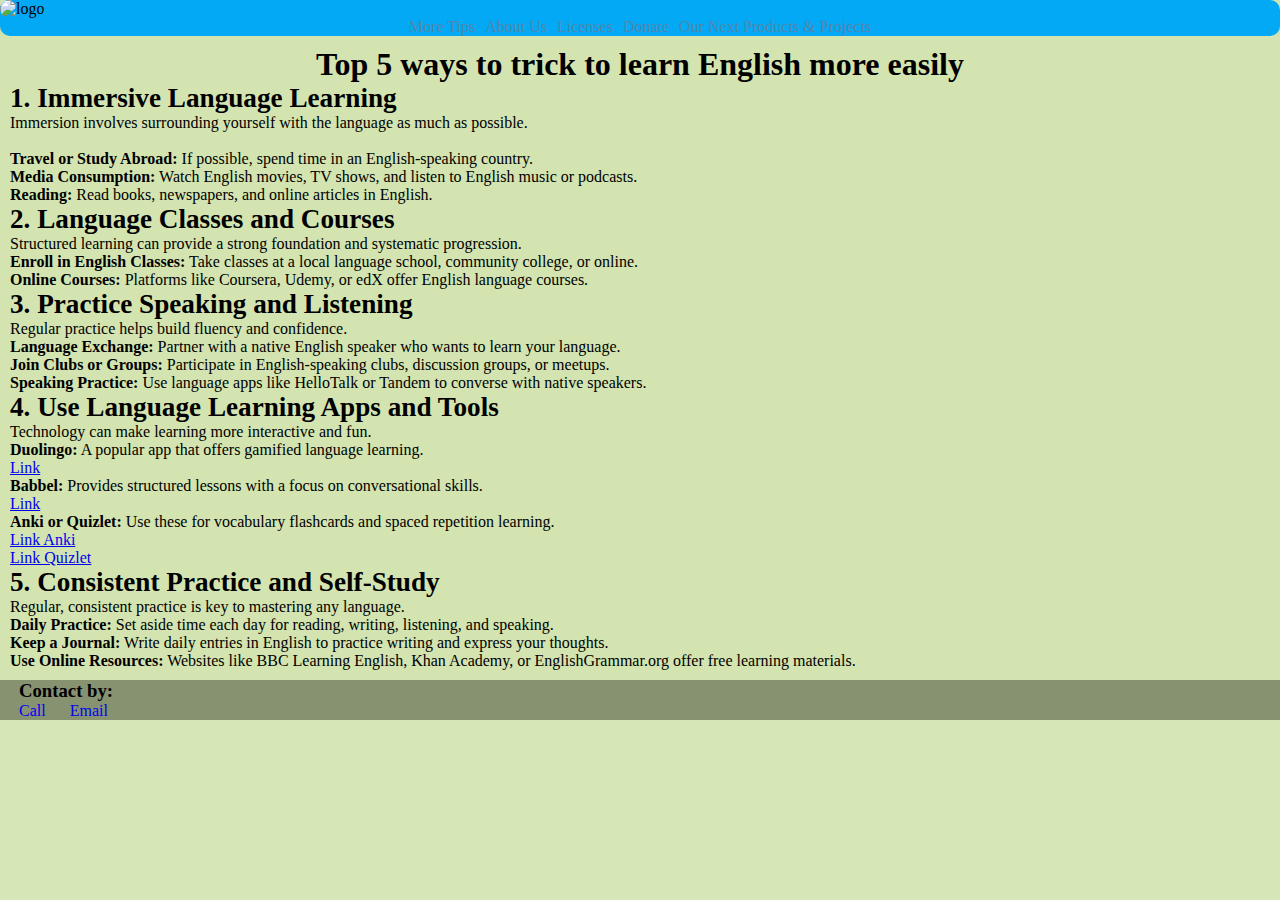
==== index.html @ e1155e1e "Second" ====
<!DOCTYPE html>
<html lang="en">
  <head>
    <meta charset="UTF-8" />
    <meta name="viewport" content="width=device-width, initial-scale=1.0" />
    <link rel="stylesheet" href="style.css" />
    <link rel="apple-touch-icon" sizes="180x180" href="Favicon/apple-touch-icon.png" />
    <link rel="icon" type="image/png" sizes="32x32" href="Favicon/favicon-32x32.png" />
    <link rel="icon" type="image/png" sizes="16x16" href="Favicon/favicon-16x16.png" />
    <link rel="manifest" href="Favicon/site.webmanifest" />
    <link rel="stylesheet" href="./script.js">
    <link rel="stylesheet" href="./query.css">
    <title>Brilliant Tips</title>
  </head>
  <body>
    <header class="header">
    <img class="logo" src="./Favicon/favicon-32x32.png" alt="logo">
  <nav class="nav">
            <span class="span span1"><a class="menu menu__1" href="./Tips/Math.html">More Tips</a></span>
            <span class="span span2"><a class="menu menu__2" href="">About Us</a></span>
            <span class="span span3"><a class="menu menu__3" href="">Licenses</a></span>
            <span class="span span4"><a class="menu menu__4" href="">Donate</a></span>
            <span class="span span5"><a class="menu menu__5" href="">Our Next Products & Projects</a></span>
            
  </nav>
    </header>
    <div class="container">
      <h1>Top 5 ways to trick to learn English more easily</h1>
      <h2><strong>1. Immersive Language Learning</strong></h2>
      <p>
        Immersion involves surrounding yourself with the language as much as
        possible.
      </p>
      <ul>
        <li></li>
          <strong>Travel or Study Abroad:</strong> If possible, spend time in an
          English-speaking country.
        </li>
        <li>
          <strong>Media Consumption:</strong> Watch English movies, TV shows,
          and listen to English music or podcasts.
        </li>
        <li>
          <strong>Reading:</strong> Read books, newspapers, and online articles
          in English.
        </li>
      </ul>
      <h2><strong>2. Language Classes and Courses</strong></h2>
      <p>
        Structured learning can provide a strong foundation and systematic
        progression.
      </p>
      <ul>
        <li>
          <strong>Enroll in English Classes:</strong> Take classes at a local
          language school, community college, or online.
        </li>
        <li>
          <strong>Online Courses:</strong> Platforms like Coursera, Udemy, or
          edX offer English language courses.
        </li>
      </ul>
      <h2><strong>3. Practice Speaking and Listening</strong></h2>
      <p>Regular practice helps build fluency and confidence.</p>
      <ul>
        <li>
          <strong> Language Exchange:</strong> Partner with a native English
          speaker who wants to learn your language.
        </li>
        <li>
          <strong>Join Clubs or Groups:</strong> Participate in English-speaking
          clubs, discussion groups, or meetups.
        </li>
        <li>
          <strong>Speaking Practice:</strong> Use language apps like HelloTalk
          or Tandem to converse with native speakers.
        </li>
      </ul>
      <h2><strong>4. Use Language Learning Apps and Tools</strong></h2>
      <p>Technology can make learning more interactive and fun.</p>
      <ul>
        <li>
          <strong>Duolingo:</strong> A popular app that offers gamified language
          learning. <br />
          <a href="https://www.duolingo.com/">Link</a>
        </li>
        <li>
          <strong> Babbel:</strong> Provides structured lessons with a focus on
          conversational skills. <br />
          <a href="https://www.babbel.com/">Link</a>
        </li>
        <li>
          <strong>Anki or Quizlet:</strong> Use these for vocabulary flashcards
          and spaced repetition learning. <br />
          <a href="https://apps.ankiweb.net/">Link Anki</a> <br />
          <a href="https://quizlet.com/">Link Quizlet</a>
        </li>
      </ul>
      <h2><strong>5. Consistent Practice and Self-Study</strong></h2>
      <p>Regular, consistent practice is key to mastering any language.</p>
      <ul>
        <li>
          <strong>Daily Practice:</strong> Set aside time each day for reading,
          writing, listening, and speaking.
        </li>
        <li>
          <strong> Keep a Journal:</strong> Write daily entries in English to
          practice writing and express your thoughts.
        </li>
        <li>
          <strong>Use Online Resources:</strong> Websites like BBC Learning
          English, Khan Academy, or EnglishGrammar.org offer free learning
          materials.
        </li>
      </ul>
    </div>
    <footer>
     <div class="Contact">
        <h3>Contact by:</h3>
        <span ><a class="Contact__1" href="tel:+1234567890">Call</a></span>
  
        <span ><a class="Contact__2" href="mailto:phannhut303@gmail.com">Email</a></span>
     </div>

  
    </footer>
  </body>
</html>
---- style.css ----
* {
  margin: 0;
  padding: 0;
}

/* Default Design */
.gfg-div {
  /* To make all elements center */
  display: flex;
  justify-content: center;
  align-items: center;

  /* Default Styling */
  margin: 20px auto;
  padding: 30px;
  font-size: 30px;
  width: 300px;
  height: 300px;
  background-color: darkseagreen;
  color: black;
}

/* For Desktop View */
@media screen and (min-width: 1024px) {
  .gfg-div {
    background-color: #63c971;
    color: #fff;
  }
}

/* For Tablet View */
@media screen and (min-device-width: 768px) and (max-device-width: 1024px) {
  .gfg-div {
    width: 400px;
    height: 400px;
    background-color: orange;
    color: black;
    font-size: smaller;
  }
}

/* For Mobile Portrait View */
@media screen and (max-device-width: 480px) and (orientation: portrait) {
  .gfg-div {
    width: 200px;
    height: 200px;
    background-color: red;
    color: #fff;
    font-size: smaller;
  }
}

/* For Mobile Landscape View */
@media screen and (max-device-width: 640px) and (orientation: landscape) {
  .gfg-div {
    width: 400px;
    height: 200px;
    background-color: cyan;
    color: black;
    font-size: smaller;
  }
}

/* For Mobile Phones Portrait or Landscape View */
@media screen and (max-device-width: 640px) {
  .gfg-div {
    width: 400px;
    height: 200px;
    background-color: chartreuse;
    color: black;
    font-size: smaller;
  }
}

/* For iPhone 4 Portrait or Landscape View */
@media screen and (min-device-width: 320px) and (-webkit-min-device-pixel-ratio: 2) {
  .gfg-div {
    width: 400px;
    height: 400px;
    background-color: brown;
    color: black;
    font-size: smaller;
  }
}

/* For iPhone 5 Portrait or Landscape View */
@media (device-height: 568px) and (device-width: 320px) and (-webkit-min-device-pixel-ratio: 2) {
  .gfg-div {
    width: 400px;
    height: 400px;
    background-color: cornflowerblue;
    color: black;
    font-size: smaller;
  }
}

/* For iPhone 6 and 6 plus Portrait or Landscape View */
@media (min-device-height: 667px) and (min-device-width: 375px) and (-webkit-min-device-pixel-ratio: 3) {
  .gfg-div {
    width: 400px;
    height: 400px;
    background-color: darkgoldenrod;
    color: black;
    font-size: smaller;
  }
}

html,
body {
  background-color: rgba(210, 228, 175, 0.911);
}
.container {
  padding: 10px;
}
h1 {
  justify-content: center;
  align-items: center;
  margin: 0 auto;
  display: flex;
}
h2 {
  font-size: 170%;
}
.header,
.logo {
  background-color: #03a9f4;
  border-radius: 10px;
}
.menu {
  color: #9b656586;
  text-decoration: none;
}
.nav {
  justify-content: center;
  display: flex;
  text-align: center;
  gap: 10px;
}
.Contact {
  margin-left: 19px;
}
.Contact__1 {
  margin-right: 20px;
  text-decoration: none;
}
.Contact__2 {
  text-decoration: none;
}
footer {
  background-color: rgba(0, 0, 0, 0.356);
}
/* Button 2 */
#button-2 .knobs:before,
#button-2 .knobs:after {
  content: "YES";
  position: absolute;
  top: 4px;
  left: 4px;
  width: 20px;
  height: 10px;
  color: #fff;
  font-size: 10px;
  font-weight: bold;
  text-align: center;
  line-height: 1;
  padding: 9px 4px;
  background-color: #03a9f4;
  border-radius: 50%;
  transition: 0.3s ease all;
}
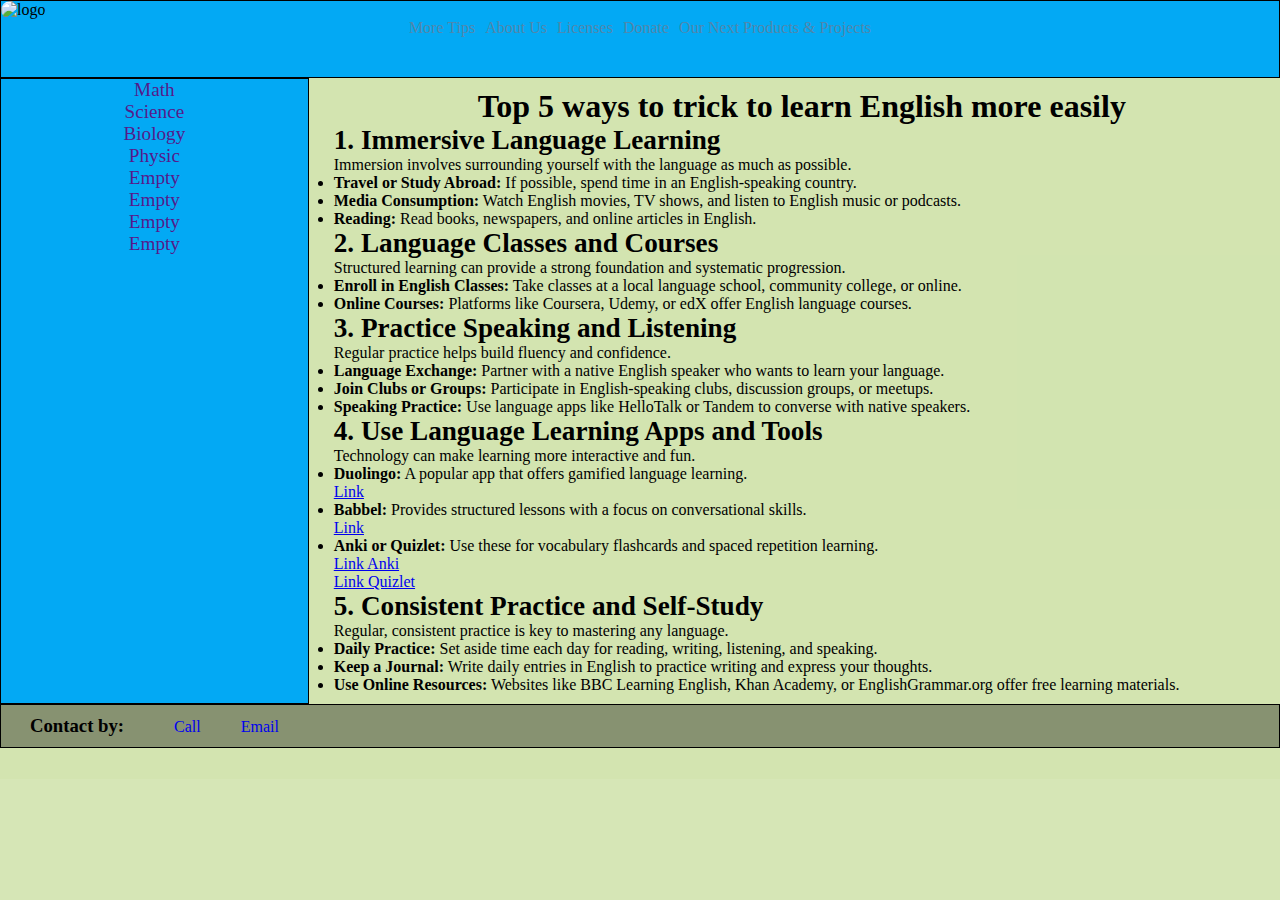
==== commit f4401a80: "Third" ====
--- a/index.html
+++ b/index.html
@@ -4,125 +4,179 @@
     <meta charset="UTF-8" />
     <meta name="viewport" content="width=device-width, initial-scale=1.0" />
     <link rel="stylesheet" href="style.css" />
-    <link rel="apple-touch-icon" sizes="180x180" href="Favicon/apple-touch-icon.png" />
-    <link rel="icon" type="image/png" sizes="32x32" href="Favicon/favicon-32x32.png" />
-    <link rel="icon" type="image/png" sizes="16x16" href="Favicon/favicon-16x16.png" />
+    <link
+      rel="apple-touch-icon"
+      sizes="180x180"
+      href="Favicon/apple-touch-icon.png"
+    />
+    <link
+      rel="icon"
+      type="image/png"
+      sizes="32x32"
+      href="Favicon/favicon-32x32.png"
+    />
+    <link
+      rel="icon"
+      type="image/png"
+      sizes="16x16"
+      href="Favicon/favicon-16x16.png"
+    />
     <link rel="manifest" href="Favicon/site.webmanifest" />
-    <link rel="stylesheet" href="./script.js">
-    <link rel="stylesheet" href="./query.css">
+    <link rel="stylesheet" href="./script.js" />
+    <link rel="stylesheet" href="./query.css" />
     <title>Brilliant Tips</title>
   </head>
   <body>
-    <header class="header">
-    <img class="logo" src="./Favicon/favicon-32x32.png" alt="logo">
-  <nav class="nav">
-            <span class="span span1"><a class="menu menu__1" href="./Tips/Math.html">More Tips</a></span>
-            <span class="span span2"><a class="menu menu__2" href="">About Us</a></span>
-            <span class="span span3"><a class="menu menu__3" href="">Licenses</a></span>
-            <span class="span span4"><a class="menu menu__4" href="">Donate</a></span>
-            <span class="span span5"><a class="menu menu__5" href="">Our Next Products & Projects</a></span>
-            
-  </nav>
-    </header>
-    <div class="container">
-      <h1>Top 5 ways to trick to learn English more easily</h1>
-      <h2><strong>1. Immersive Language Learning</strong></h2>
-      <p>
-        Immersion involves surrounding yourself with the language as much as
-        possible.
-      </p>
-      <ul>
-        <li></li>
-          <strong>Travel or Study Abroad:</strong> If possible, spend time in an
-          English-speaking country.
-        </li>
-        <li>
-          <strong>Media Consumption:</strong> Watch English movies, TV shows,
-          and listen to English music or podcasts.
-        </li>
-        <li>
-          <strong>Reading:</strong> Read books, newspapers, and online articles
-          in English.
-        </li>
-      </ul>
-      <h2><strong>2. Language Classes and Courses</strong></h2>
-      <p>
-        Structured learning can provide a strong foundation and systematic
-        progression.
-      </p>
-      <ul>
-        <li>
-          <strong>Enroll in English Classes:</strong> Take classes at a local
-          language school, community college, or online.
-        </li>
-        <li>
-          <strong>Online Courses:</strong> Platforms like Coursera, Udemy, or
-          edX offer English language courses.
-        </li>
-      </ul>
-      <h2><strong>3. Practice Speaking and Listening</strong></h2>
-      <p>Regular practice helps build fluency and confidence.</p>
-      <ul>
-        <li>
-          <strong> Language Exchange:</strong> Partner with a native English
-          speaker who wants to learn your language.
-        </li>
-        <li>
-          <strong>Join Clubs or Groups:</strong> Participate in English-speaking
-          clubs, discussion groups, or meetups.
-        </li>
-        <li>
-          <strong>Speaking Practice:</strong> Use language apps like HelloTalk
-          or Tandem to converse with native speakers.
-        </li>
-      </ul>
-      <h2><strong>4. Use Language Learning Apps and Tools</strong></h2>
-      <p>Technology can make learning more interactive and fun.</p>
-      <ul>
-        <li>
-          <strong>Duolingo:</strong> A popular app that offers gamified language
-          learning. <br />
-          <a href="https://www.duolingo.com/">Link</a>
-        </li>
-        <li>
-          <strong> Babbel:</strong> Provides structured lessons with a focus on
-          conversational skills. <br />
-          <a href="https://www.babbel.com/">Link</a>
-        </li>
-        <li>
-          <strong>Anki or Quizlet:</strong> Use these for vocabulary flashcards
-          and spaced repetition learning. <br />
-          <a href="https://apps.ankiweb.net/">Link Anki</a> <br />
-          <a href="https://quizlet.com/">Link Quizlet</a>
-        </li>
-      </ul>
-      <h2><strong>5. Consistent Practice and Self-Study</strong></h2>
-      <p>Regular, consistent practice is key to mastering any language.</p>
-      <ul>
-        <li>
-          <strong>Daily Practice:</strong> Set aside time each day for reading,
-          writing, listening, and speaking.
-        </li>
-        <li>
-          <strong> Keep a Journal:</strong> Write daily entries in English to
-          practice writing and express your thoughts.
-        </li>
-        <li>
-          <strong>Use Online Resources:</strong> Websites like BBC Learning
-          English, Khan Academy, or EnglishGrammar.org offer free learning
-          materials.
-        </li>
-      </ul>
+    <div class="megacontainer">
+      <!-- Heading -->
+      <div class="Heading">
+        <header class="header">
+          <img class="logo" src="./Favicon/favicon-32x32.png" alt="logo" />
+          <nav class="nav">
+            <span class="span span1"
+              ><a class="menu menu__1" href="./Tips/Math.html"
+                >More Tips</a
+              ></span
+            >
+            <span class="span span2"
+              ><a class="menu menu__2" href="">About Us</a></span
+            >
+            <span class="span span3"
+              ><a class="menu menu__3" href="">Licenses</a></span
+            >
+            <span class="span span4"
+              ><a class="menu menu__4" href="">Donate</a></span
+            >
+            <span class="span span5"
+              ><a class="menu menu__5" href=""
+                >Our Next Products & Projects</a
+              ></span
+            >
+          </nav>
+        </header>
+      </div>
+      <!-- List -->
+      <div class="List">
+        <a class="lists list__name1" href="">Math</a>
+        <a class="lists list__name2" href="">Science</a>
+        <a class="lists list__name3" href="">Biology</a>
+        <a class="lists list__name4" href="">Physic</a>
+        <a class="lists list__name5" href="">Empty</a>
+        <a class="lists list__name6" href="">Empty</a>
+        <a class="lists list__name7" href="">Empty</a>
+        <a class="lists list__name8" href="">Empty</a>
+      </div>
+      <!-- Footer -->
+      <div class="Foot">
+        <footer>
+          <div class="Contact">
+            <h3>Contact by:</h3>
+            <span class="Tel"
+              ><a class="Contact__1" href="tel:+1234567890">Call</a></span
+            >
+
+            <span class="Email"
+              ><a class="Contact__2" href="mailto:phannhut303@gmail.com"
+                >Email</a
+              ></span
+            >
+          </div>
+        </footer>
+      </div>
+      <!-- Main content -->
+      <div class="Main">
+        <div class="container">
+          <h1>Top 5 ways to trick to learn English more easily</h1>
+          <h2><strong>1. Immersive Language Learning</strong></h2>
+          <p>
+            Immersion involves surrounding yourself with the language as much as
+            possible.
+          </p>
+          <ul>
+            <li>
+              <strong>Travel or Study Abroad:</strong> If possible, spend time
+              in an English-speaking country.
+            </li>
+
+            <li>
+              <strong>Media Consumption:</strong> Watch English movies, TV
+              shows, and listen to English music or podcasts.
+            </li>
+            <li>
+              <strong>Reading:</strong> Read books, newspapers, and online
+              articles in English.
+            </li>
+          </ul>
+          <h2><strong>2. Language Classes and Courses</strong></h2>
+          <p>
+            Structured learning can provide a strong foundation and systematic
+            progression.
+          </p>
+          <ul>
+            <li>
+              <strong>Enroll in English Classes:</strong> Take classes at a
+              local language school, community college, or online.
+            </li>
+            <li>
+              <strong>Online Courses:</strong> Platforms like Coursera, Udemy,
+              or edX offer English language courses.
+            </li>
+          </ul>
+          <h2><strong>3. Practice Speaking and Listening</strong></h2>
+          <p>Regular practice helps build fluency and confidence.</p>
+          <ul>
+            <li>
+              <strong> Language Exchange:</strong> Partner with a native English
+              speaker who wants to learn your language.
+            </li>
+            <li>
+              <strong>Join Clubs or Groups:</strong> Participate in
+              English-speaking clubs, discussion groups, or meetups.
+            </li>
+            <li>
+              <strong>Speaking Practice:</strong> Use language apps like
+              HelloTalk or Tandem to converse with native speakers.
+            </li>
+          </ul>
+          <h2><strong>4. Use Language Learning Apps and Tools</strong></h2>
+          <p>Technology can make learning more interactive and fun.</p>
+          <ul>
+            <li>
+              <strong>Duolingo:</strong> A popular app that offers gamified
+              language learning. <br />
+              <a href="https://www.duolingo.com/">Link</a>
+            </li>
+            <li>
+              <strong> Babbel:</strong> Provides structured lessons with a focus
+              on conversational skills. <br />
+              <a href="https://www.babbel.com/">Link</a>
+            </li>
+            <li>
+              <strong>Anki or Quizlet:</strong> Use these for vocabulary
+              flashcards and spaced repetition learning. <br />
+              <a href="https://apps.ankiweb.net/">Link Anki</a> <br />
+              <a href="https://quizlet.com/">Link Quizlet</a>
+            </li>
+          </ul>
+          <h2><strong>5. Consistent Practice and Self-Study</strong></h2>
+          <p>Regular, consistent practice is key to mastering any language.</p>
+          <ul>
+            <li>
+              <strong>Daily Practice:</strong> Set aside time each day for
+              reading, writing, listening, and speaking.
+            </li>
+            <li>
+              <strong> Keep a Journal:</strong> Write daily entries in English
+              to practice writing and express your thoughts.
+            </li>
+            <li>
+              <strong>Use Online Resources:</strong> Websites like BBC Learning
+              English, Khan Academy, or EnglishGrammar.org offer free learning
+              materials.
+            </li>
+          </ul>
+        </div>
+      </div>
     </div>
-    <footer>
-     <div class="Contact">
-        <h3>Contact by:</h3>
-        <span ><a class="Contact__1" href="tel:+1234567890">Call</a></span>
-  
-        <span ><a class="Contact__2" href="mailto:phannhut303@gmail.com">Email</a></span>
-     </div>
-
-  
-    </footer>
   </body>
 </html>
--- a/style.css
+++ b/style.css
@@ -88,7 +88,7 @@
   .gfg-div {
     width: 400px;
     height: 400px;
-    background-color: cornflowerblue;
+    background-color: rgb(165, 183, 216);
     color: black;
     font-size: smaller;
   }
@@ -121,7 +121,12 @@
 h2 {
   font-size: 170%;
 }
-.header,
+.header {
+  background-color: #03a9f4;
+  padding-bottom: 40px;
+  border: 1px solid;
+}
+
 .logo {
   background-color: #03a9f4;
   border-radius: 10px;
@@ -137,6 +142,7 @@
   gap: 10px;
 }
 .Contact {
+  display: flex;
   margin-left: 19px;
 }
 .Contact__1 {
@@ -146,8 +152,28 @@
 .Contact__2 {
   text-decoration: none;
 }
+.Contact {
+  display: flex;
+  padding: 10px;
+}
+.Tel {
+  padding-left: 50px;
+  padding-right: 20px;
+  padding-top: 3px;
+}
+.Email {
+  padding-top: 3px;
+}
 footer {
   background-color: rgba(0, 0, 0, 0.356);
+}
+a {
+  transition-duration: 1s;
+}
+a:hover {
+  font-size: 125%;
+  opacity: 50px;
+  color: green;
 }
 /* Button 2 */
 #button-2 .knobs:before,
@@ -168,3 +194,45 @@
   border-radius: 50%;
   transition: 0.3s ease all;
 }
+.megacontainer {
+  display: grid;
+  grid-auto-flow: column;
+  grid-auto-columns: 1fr;
+  grid-auto-rows: 1fr;
+  grid-template-columns: 1fr 1fr 1fr 1fr;
+  grid-template-rows: 0.2fr 2.5fr 0.3fr;
+  gap: 0px 15px;
+  grid-template-areas:
+    "Heading Heading Heading Heading"
+    "List Main Main Main"
+    "Foot Foot Foot Foot";
+  justify-content: stretch;
+  align-content: stretch;
+  justify-items: stretch;
+  align-items: stretch;
+}
+
+.Heading {
+  grid-area: Heading;
+}
+.lists {
+  padding-top: -10px;
+  text-decoration: none;
+  font-size: larger;
+  justify-content: center;
+  align-items: center;
+  display: flex;
+}
+.List {
+  background-color: #03a9f4;
+  grid-area: List;
+  border: 1px solid;
+}
+.Foot {
+  border: 1px solid;
+  grid-area: Foot;
+}
+
+.Main {
+  grid-area: Main;
+}
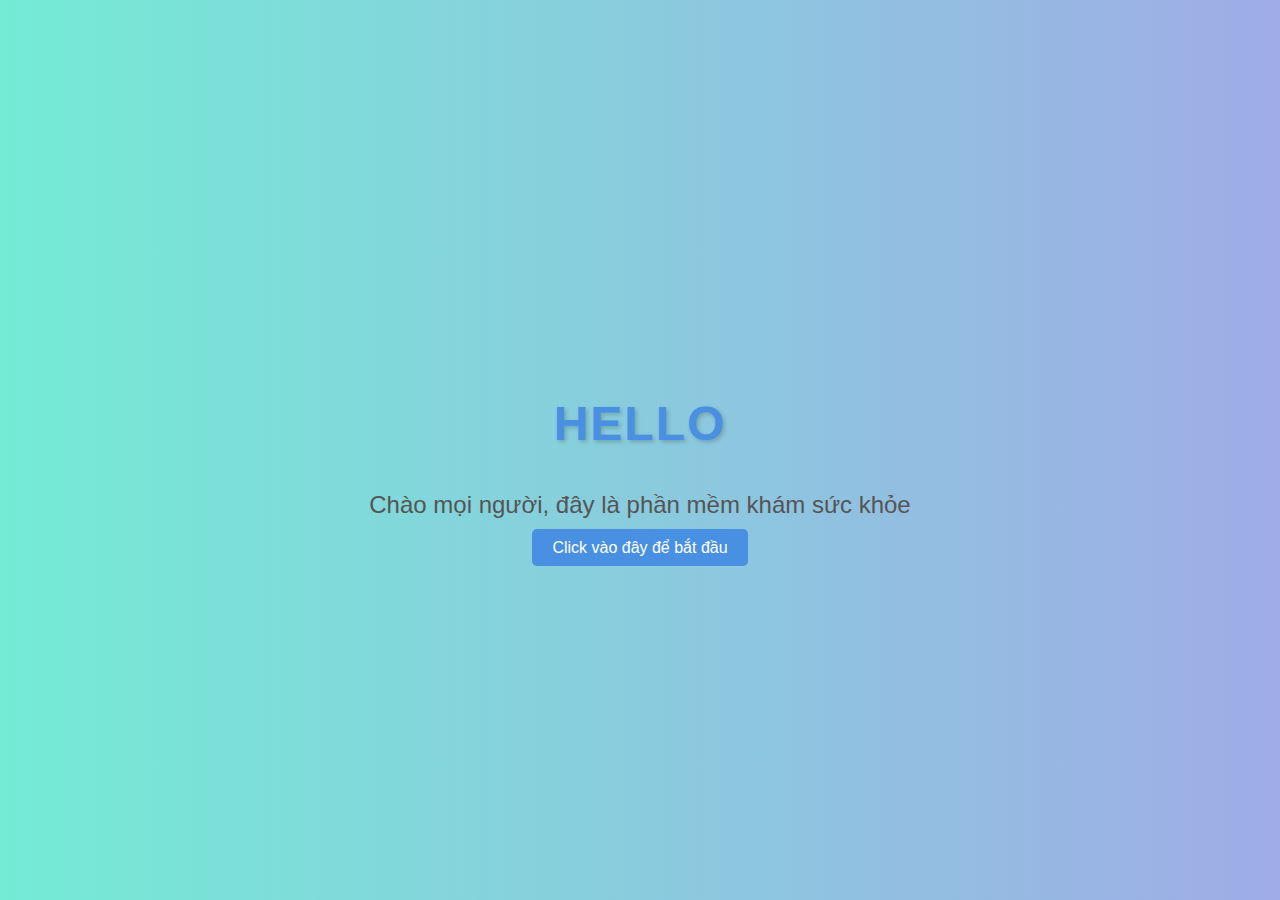
==== commit 4c0b31b0: "Add files via upload" ====
--- a/index.html
+++ b/index.html
@@ -1,182 +1,16 @@
-<!DOCTYPE html>
-<html lang="en">
-  <head>
-    <meta charset="UTF-8" />
-    <meta name="viewport" content="width=device-width, initial-scale=1.0" />
-    <link rel="stylesheet" href="style.css" />
-    <link
-      rel="apple-touch-icon"
-      sizes="180x180"
-      href="Favicon/apple-touch-icon.png"
-    />
-    <link
-      rel="icon"
-      type="image/png"
-      sizes="32x32"
-      href="Favicon/favicon-32x32.png"
-    />
-    <link
-      rel="icon"
-      type="image/png"
-      sizes="16x16"
-      href="Favicon/favicon-16x16.png"
-    />
-    <link rel="manifest" href="Favicon/site.webmanifest" />
-    <link rel="stylesheet" href="./script.js" />
-    <link rel="stylesheet" href="./query.css" />
-    <title>Brilliant Tips</title>
-  </head>
-  <body>
-    <div class="megacontainer">
-      <!-- Heading -->
-      <div class="Heading">
-        <header class="header">
-          <img class="logo" src="./Favicon/favicon-32x32.png" alt="logo" />
-          <nav class="nav">
-            <span class="span span1"
-              ><a class="menu menu__1" href="./Tips/Math.html"
-                >More Tips</a
-              ></span
-            >
-            <span class="span span2"
-              ><a class="menu menu__2" href="">About Us</a></span
-            >
-            <span class="span span3"
-              ><a class="menu menu__3" href="">Licenses</a></span
-            >
-            <span class="span span4"
-              ><a class="menu menu__4" href="">Donate</a></span
-            >
-            <span class="span span5"
-              ><a class="menu menu__5" href=""
-                >Our Next Products & Projects</a
-              ></span
-            >
-          </nav>
-        </header>
-      </div>
-      <!-- List -->
-      <div class="List">
-        <a class="lists list__name1" href="">Math</a>
-        <a class="lists list__name2" href="">Science</a>
-        <a class="lists list__name3" href="">Biology</a>
-        <a class="lists list__name4" href="">Physic</a>
-        <a class="lists list__name5" href="">Empty</a>
-        <a class="lists list__name6" href="">Empty</a>
-        <a class="lists list__name7" href="">Empty</a>
-        <a class="lists list__name8" href="">Empty</a>
-      </div>
-      <!-- Footer -->
-      <div class="Foot">
-        <footer>
-          <div class="Contact">
-            <h3>Contact by:</h3>
-            <span class="Tel"
-              ><a class="Contact__1" href="tel:+1234567890">Call</a></span
-            >
-
-            <span class="Email"
-              ><a class="Contact__2" href="mailto:phannhut303@gmail.com"
-                >Email</a
-              ></span
-            >
-          </div>
-        </footer>
-      </div>
-      <!-- Main content -->
-      <div class="Main">
-        <div class="container">
-          <h1>Top 5 ways to trick to learn English more easily</h1>
-          <h2><strong>1. Immersive Language Learning</strong></h2>
-          <p>
-            Immersion involves surrounding yourself with the language as much as
-            possible.
-          </p>
-          <ul>
-            <li>
-              <strong>Travel or Study Abroad:</strong> If possible, spend time
-              in an English-speaking country.
-            </li>
-
-            <li>
-              <strong>Media Consumption:</strong> Watch English movies, TV
-              shows, and listen to English music or podcasts.
-            </li>
-            <li>
-              <strong>Reading:</strong> Read books, newspapers, and online
-              articles in English.
-            </li>
-          </ul>
-          <h2><strong>2. Language Classes and Courses</strong></h2>
-          <p>
-            Structured learning can provide a strong foundation and systematic
-            progression.
-          </p>
-          <ul>
-            <li>
-              <strong>Enroll in English Classes:</strong> Take classes at a
-              local language school, community college, or online.
-            </li>
-            <li>
-              <strong>Online Courses:</strong> Platforms like Coursera, Udemy,
-              or edX offer English language courses.
-            </li>
-          </ul>
-          <h2><strong>3. Practice Speaking and Listening</strong></h2>
-          <p>Regular practice helps build fluency and confidence.</p>
-          <ul>
-            <li>
-              <strong> Language Exchange:</strong> Partner with a native English
-              speaker who wants to learn your language.
-            </li>
-            <li>
-              <strong>Join Clubs or Groups:</strong> Participate in
-              English-speaking clubs, discussion groups, or meetups.
-            </li>
-            <li>
-              <strong>Speaking Practice:</strong> Use language apps like
-              HelloTalk or Tandem to converse with native speakers.
-            </li>
-          </ul>
-          <h2><strong>4. Use Language Learning Apps and Tools</strong></h2>
-          <p>Technology can make learning more interactive and fun.</p>
-          <ul>
-            <li>
-              <strong>Duolingo:</strong> A popular app that offers gamified
-              language learning. <br />
-              <a href="https://www.duolingo.com/">Link</a>
-            </li>
-            <li>
-              <strong> Babbel:</strong> Provides structured lessons with a focus
-              on conversational skills. <br />
-              <a href="https://www.babbel.com/">Link</a>
-            </li>
-            <li>
-              <strong>Anki or Quizlet:</strong> Use these for vocabulary
-              flashcards and spaced repetition learning. <br />
-              <a href="https://apps.ankiweb.net/">Link Anki</a> <br />
-              <a href="https://quizlet.com/">Link Quizlet</a>
-            </li>
-          </ul>
-          <h2><strong>5. Consistent Practice and Self-Study</strong></h2>
-          <p>Regular, consistent practice is key to mastering any language.</p>
-          <ul>
-            <li>
-              <strong>Daily Practice:</strong> Set aside time each day for
-              reading, writing, listening, and speaking.
-            </li>
-            <li>
-              <strong> Keep a Journal:</strong> Write daily entries in English
-              to practice writing and express your thoughts.
-            </li>
-            <li>
-              <strong>Use Online Resources:</strong> Websites like BBC Learning
-              English, Khan Academy, or EnglishGrammar.org offer free learning
-              materials.
-            </li>
-          </ul>
-        </div>
-      </div>
-    </div>
-  </body>
-</html>
+<!DOCTYPE html>
+<html lang="en">
+  <head>
+    <meta charset="UTF-8" />
+    <meta name="viewport" content="width=device-width, initial-scale=1.0" />
+    <title>Sổ Khám Sức Khỏe</title>
+    <link rel="stylesheet" href="style.css" />
+  </head>
+  <body>
+    <div class="container">
+      <h1>hello</h1>
+      <h2>Chào mọi người, đây là phần mềm khám sức khỏe</h2>
+      <a href="./index/second.html">Click vào đây để bắt đầu</a>
+    </div>
+  </body>
+</html>
--- a/style.css
+++ b/style.css
@@ -1,238 +1,126 @@
-* {
-  margin: 0;
-  padding: 0;
-}
-
-/* Default Design */
-.gfg-div {
-  /* To make all elements center */
-  display: flex;
-  justify-content: center;
-  align-items: center;
-
-  /* Default Styling */
-  margin: 20px auto;
-  padding: 30px;
-  font-size: 30px;
-  width: 300px;
-  height: 300px;
-  background-color: darkseagreen;
-  color: black;
-}
-
-/* For Desktop View */
-@media screen and (min-width: 1024px) {
-  .gfg-div {
-    background-color: #63c971;
-    color: #fff;
-  }
-}
-
-/* For Tablet View */
-@media screen and (min-device-width: 768px) and (max-device-width: 1024px) {
-  .gfg-div {
-    width: 400px;
-    height: 400px;
-    background-color: orange;
-    color: black;
-    font-size: smaller;
-  }
-}
-
-/* For Mobile Portrait View */
-@media screen and (max-device-width: 480px) and (orientation: portrait) {
-  .gfg-div {
-    width: 200px;
-    height: 200px;
-    background-color: red;
-    color: #fff;
-    font-size: smaller;
-  }
-}
-
-/* For Mobile Landscape View */
-@media screen and (max-device-width: 640px) and (orientation: landscape) {
-  .gfg-div {
-    width: 400px;
-    height: 200px;
-    background-color: cyan;
-    color: black;
-    font-size: smaller;
-  }
-}
-
-/* For Mobile Phones Portrait or Landscape View */
-@media screen and (max-device-width: 640px) {
-  .gfg-div {
-    width: 400px;
-    height: 200px;
-    background-color: chartreuse;
-    color: black;
-    font-size: smaller;
-  }
-}
-
-/* For iPhone 4 Portrait or Landscape View */
-@media screen and (min-device-width: 320px) and (-webkit-min-device-pixel-ratio: 2) {
-  .gfg-div {
-    width: 400px;
-    height: 400px;
-    background-color: brown;
-    color: black;
-    font-size: smaller;
-  }
-}
-
-/* For iPhone 5 Portrait or Landscape View */
-@media (device-height: 568px) and (device-width: 320px) and (-webkit-min-device-pixel-ratio: 2) {
-  .gfg-div {
-    width: 400px;
-    height: 400px;
-    background-color: rgb(165, 183, 216);
-    color: black;
-    font-size: smaller;
-  }
-}
-
-/* For iPhone 6 and 6 plus Portrait or Landscape View */
-@media (min-device-height: 667px) and (min-device-width: 375px) and (-webkit-min-device-pixel-ratio: 3) {
-  .gfg-div {
-    width: 400px;
-    height: 400px;
-    background-color: darkgoldenrod;
-    color: black;
-    font-size: smaller;
-  }
-}
-
-html,
-body {
-  background-color: rgba(210, 228, 175, 0.911);
-}
-.container {
-  padding: 10px;
-}
-h1 {
-  justify-content: center;
-  align-items: center;
-  margin: 0 auto;
-  display: flex;
-}
-h2 {
-  font-size: 170%;
-}
-.header {
-  background-color: #03a9f4;
-  padding-bottom: 40px;
-  border: 1px solid;
-}
-
-.logo {
-  background-color: #03a9f4;
-  border-radius: 10px;
-}
-.menu {
-  color: #9b656586;
-  text-decoration: none;
-}
-.nav {
-  justify-content: center;
-  display: flex;
-  text-align: center;
-  gap: 10px;
-}
-.Contact {
-  display: flex;
-  margin-left: 19px;
-}
-.Contact__1 {
-  margin-right: 20px;
-  text-decoration: none;
-}
-.Contact__2 {
-  text-decoration: none;
-}
-.Contact {
-  display: flex;
-  padding: 10px;
-}
-.Tel {
-  padding-left: 50px;
-  padding-right: 20px;
-  padding-top: 3px;
-}
-.Email {
-  padding-top: 3px;
-}
-footer {
-  background-color: rgba(0, 0, 0, 0.356);
-}
-a {
-  transition-duration: 1s;
-}
-a:hover {
-  font-size: 125%;
-  opacity: 50px;
-  color: green;
-}
-/* Button 2 */
-#button-2 .knobs:before,
-#button-2 .knobs:after {
-  content: "YES";
-  position: absolute;
-  top: 4px;
-  left: 4px;
-  width: 20px;
-  height: 10px;
-  color: #fff;
-  font-size: 10px;
-  font-weight: bold;
-  text-align: center;
-  line-height: 1;
-  padding: 9px 4px;
-  background-color: #03a9f4;
-  border-radius: 50%;
-  transition: 0.3s ease all;
-}
-.megacontainer {
-  display: grid;
-  grid-auto-flow: column;
-  grid-auto-columns: 1fr;
-  grid-auto-rows: 1fr;
-  grid-template-columns: 1fr 1fr 1fr 1fr;
-  grid-template-rows: 0.2fr 2.5fr 0.3fr;
-  gap: 0px 15px;
-  grid-template-areas:
-    "Heading Heading Heading Heading"
-    "List Main Main Main"
-    "Foot Foot Foot Foot";
-  justify-content: stretch;
-  align-content: stretch;
-  justify-items: stretch;
-  align-items: stretch;
-}
-
-.Heading {
-  grid-area: Heading;
-}
-.lists {
-  padding-top: -10px;
-  text-decoration: none;
-  font-size: larger;
-  justify-content: center;
-  align-items: center;
-  display: flex;
-}
-.List {
-  background-color: #03a9f4;
-  grid-area: List;
-  border: 1px solid;
-}
-.Foot {
-  border: 1px solid;
-  grid-area: Foot;
-}
-
-.Main {
-  grid-area: Main;
-}
+/* Đặt nền cho trang */
+body {
+  font-family: Arial, sans-serif;
+  background: linear-gradient(to right, #74ebd5, #9face6);
+  margin: 0;
+  padding: 0;
+  color: #333;
+}
+
+/* Định dạng tiêu đề chính */
+h1 {
+  text-align: center;
+  padding: 20px 0;
+  color: #fff;
+  text-shadow: 1px 1px 4px rgba(0, 0, 0, 0.4);
+}
+
+/* Khung cho từng phần câu hỏi */
+.question {
+  background-color: rgba(255, 255, 255, 0.9);
+  border-radius: 8px;
+  padding: 20px;
+  margin: 20px auto;
+  max-width: 600px;
+  box-shadow: 0px 4px 10px rgba(0, 0, 0, 0.2);
+}
+
+/* Tiêu đề từng phần */
+h3 {
+  color: #4a90e2;
+  margin-bottom: 15px;
+}
+
+/* Căn chỉnh các câu hỏi và nhãn */
+p {
+  margin: 10px 0;
+  font-weight: bold;
+}
+
+label {
+  display: block;
+  margin: 5px 0;
+  cursor: pointer;
+}
+
+/* Nút gửi */
+button {
+  display: block;
+  margin: 20px auto;
+  padding: 10px 20px;
+  font-size: 16px;
+  background-color: #4a90e2;
+  color: #fff;
+  border: none;
+  border-radius: 5px;
+  cursor: pointer;
+  box-shadow: 0 4px 6px rgba(0, 0, 0, 0.1);
+  transition: background-color 0.3s ease;
+}
+
+button:hover {
+  background-color: #357abd;
+}
+
+/* Kết quả */
+#result {
+  text-align: center;
+  margin-top: 20px;
+  font-size: 18px;
+  color: #333;
+}
+/* Đặt toàn bộ trang */
+body {
+  background-color: #f0f8ff;
+  font-family: "Arial", sans-serif;
+  color: #333;
+  margin: 0;
+  padding: 0;
+  display: flex;
+  flex-direction: column;
+  justify-content: center;
+  align-items: center;
+  height: 100vh; /* Chiều cao toàn màn hình */
+  text-align: center;
+}
+
+/* Định dạng tiêu đề chính (h1) */
+h1 {
+  font-size: 3rem; /* Tăng kích thước chữ */
+  color: #4a90e2;
+  margin-bottom: 10px;
+  text-transform: uppercase;
+  letter-spacing: 2px; /* Tạo khoảng cách giữa các chữ cái */
+  text-shadow: 2px 2px 4px rgba(0, 0, 0, 0.2);
+}
+
+/* Định dạng tiêu đề phụ (h2) */
+h2 {
+  font-size: 1.5rem;
+  font-weight: 400;
+  margin-bottom: 20px;
+  color: #555;
+}
+
+/* Định dạng liên kết */
+a {
+  font-size: 1rem;
+  color: white;
+  text-decoration: none;
+  background-color: #4a90e2;
+  padding: 10px 20px;
+  border-radius: 5px;
+  transition: background-color 0.3s ease, transform 0.2s ease;
+}
+
+/* Hiệu ứng khi di chuột qua liên kết */
+a:hover {
+  background-color: #357abd;
+  transform: scale(1.05); /* Phóng to nhẹ khi hover */
+}
+
+/* Điều chỉnh bố cục */
+.container {
+  max-width: 800px;
+  padding: 20px;
+}
